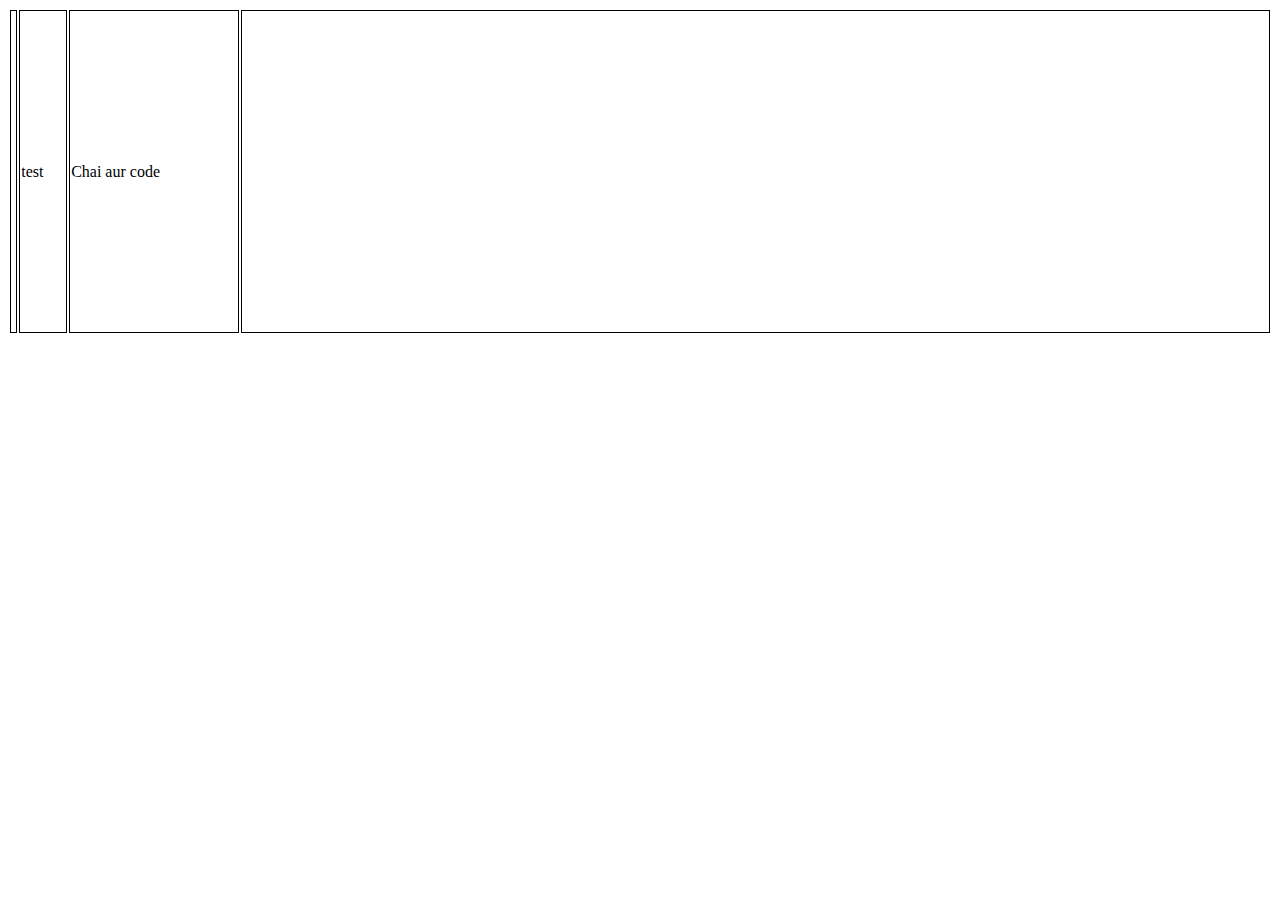
==== iframe.html @ 834588ae "Practice files" ====
<!DOCTYPE html>
<html lang="en">
<head>
    <meta charset="UTF-8">
    <meta name="viewport" content="width=device-width, initial-scale=1.0">
    <title>Document</title>
    <style>
        table{
            width: 100%;
        }
        th,td{
            border: 1px solid black;
            border-collapse: collapse;
        }
    </style>
    
</head>
<body>
    
    <table>
        <th>
            <td>
                test
            </td>
            <td>
                Chai aur code
            </td>
            <td>
                <iframe width="560" height="315" 
                src="https://www.youtube.com/embed/I7LrS1z_WNA?si=KbxVTi8-gm_AZr1n" 
                title="YouTube video player" frameborder="0" 
                allow="accelerometer; autoplay; clipboard-write; encrypted-media; gyroscope; picture-in-picture; web-share" 
                allowfullscreen></iframe>
            </td>
        </th>
    </table>
</body>
</html>
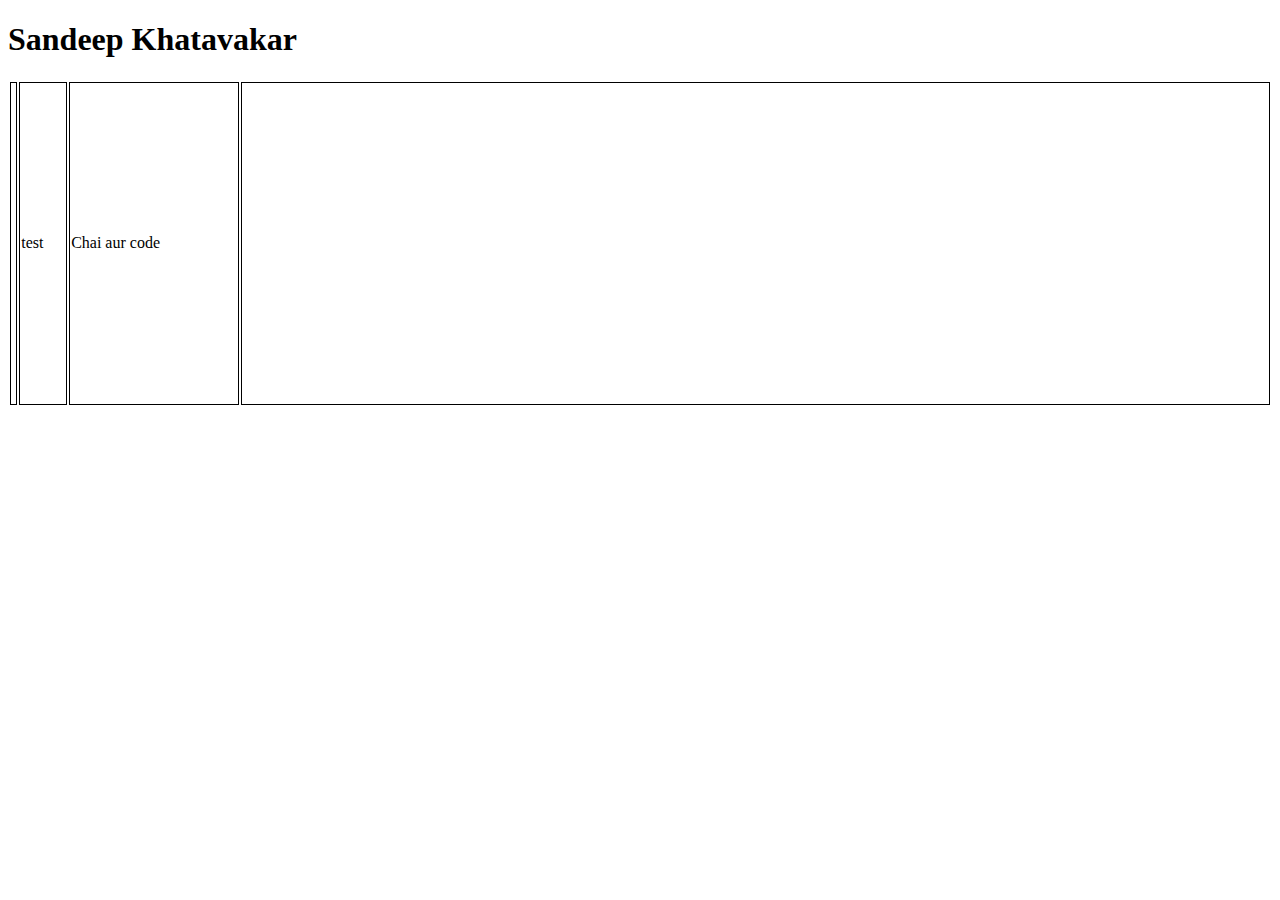
==== commit 2f0feed5: "Update iframe.html" ====
--- a/iframe.html
+++ b/iframe.html
@@ -16,7 +16,7 @@
     
 </head>
 <body>
-    
+    <h1>Sandeep Khatavakar</h1>
     <table>
         <th>
             <td>
@@ -35,4 +35,4 @@
         </th>
     </table>
 </body>
-</html>+</html>
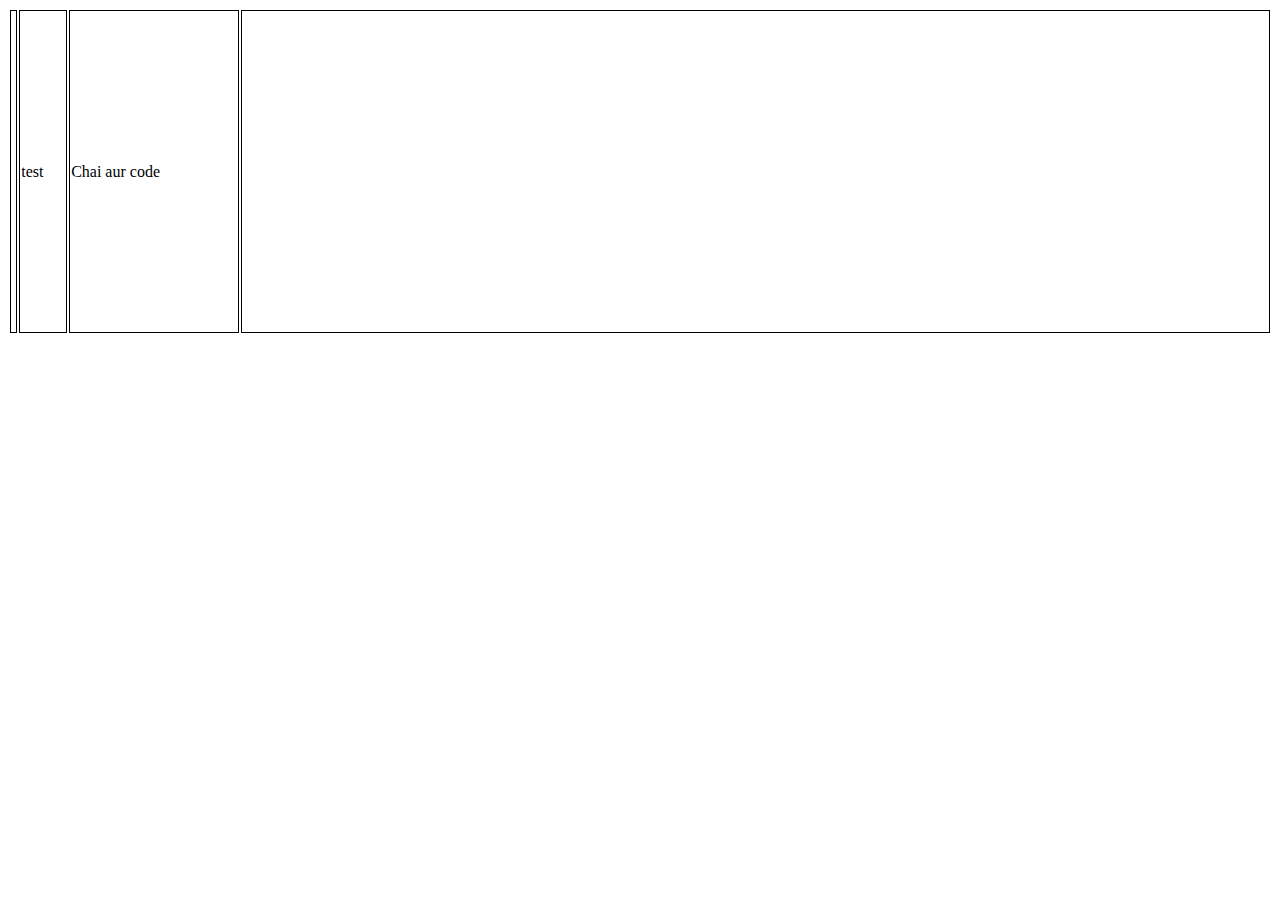
==== commit 8102b8e7: "Minor changes in iframe file" ====
--- a/iframe.html
+++ b/iframe.html
@@ -16,7 +16,7 @@
     
 </head>
 <body>
-    <h1>Sandeep Khatavakar</h1>
+    
     <table>
         <th>
             <td>
